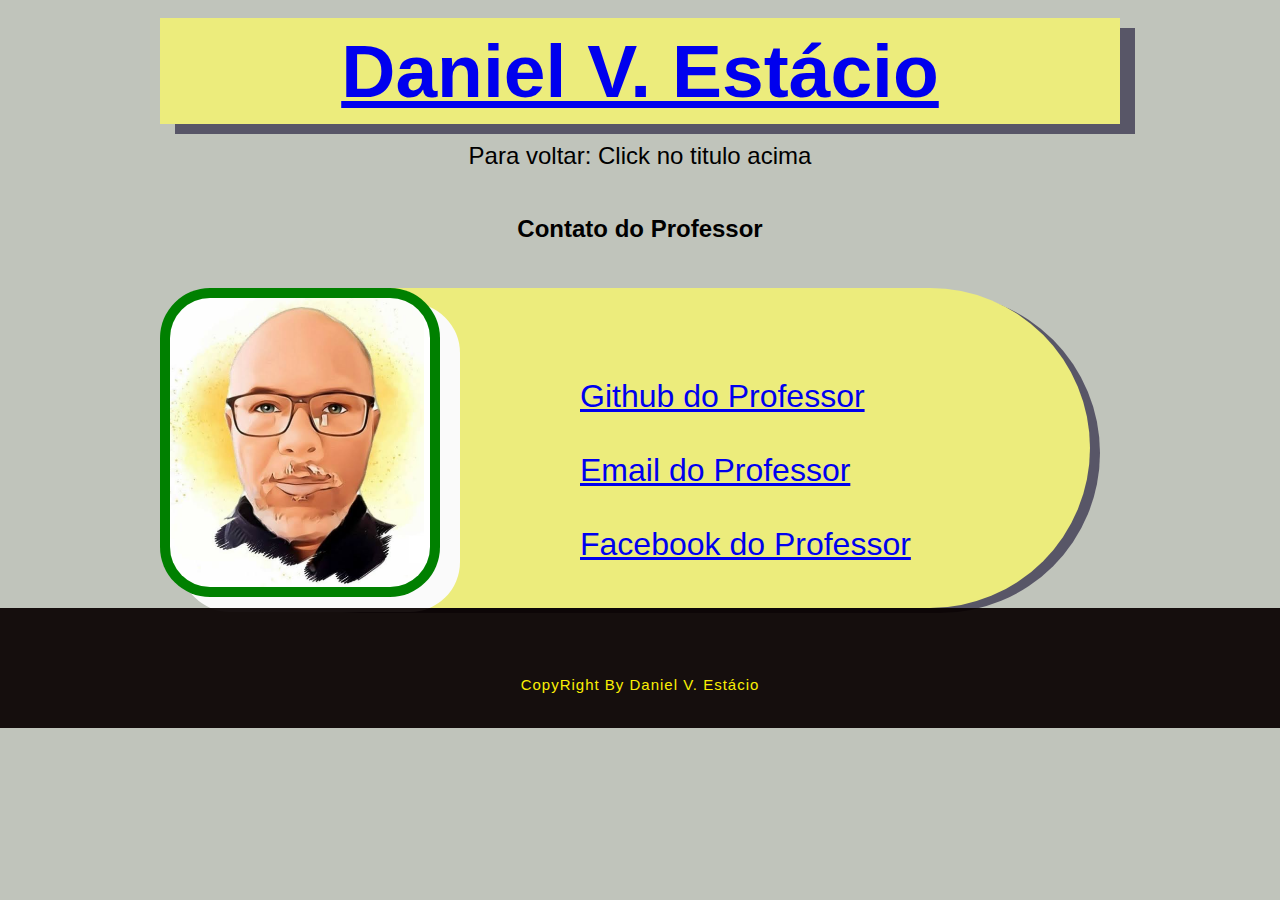
==== contato.html @ de7e5e83 "Add files via upload" ====
<DOCTYPE html>
<html lang="pt-br">
<head>
    <meta charset="UTF-8">
    <meta name="viewport" content="width=device-width, initial-scale=1.0">
    <link rel="stylesheet" href="contato.css" type="text/css">
    <title>Daniel V. Estácio</title>
</head>
<body>
    <main>
        <section class="corpo">
            <div class="conteudo">
                <br>
                <h1 class="titulo-principal"><a href="index.html">Daniel V. Estácio</a></h1>
            <br>
            <center>
                <font size="5"> Para voltar: Click no titulo acima</font>       
            <br>
            <nav class="inicio">
                <a id="contato" href="contato.html"></a>
                <h2 id="contato-frase">Contato do Professor</h2>
                <br>
            
            </div>
            <div class="imagem">
                <img src="foto4.png">
            </div>
            
                <div class="texto">
                    <font size="6">
                        <a href="https://github.com/DanielVestacio" rel="external" target="_blank">Github do Professor</a>
                        <br>
                        <br>
                        <a href="https://mail.google.com/mail/u/0/?fs=1&to=daniel.estacio@escola.pr.gov.br&tf=cm" rel="external" target="_blank">Email do Professor</a>
                        <br>
                        <br>
                        <a href="https://www.facebook.com/danielestacio.estacio" rel="external" target="_blank">Facebook do Professor</a>
                    </font>                        
                </div>     
                <h3 class="contato-lista"> 
                
        </section>
              <!--Rodapé--->
                <footer>
                    <br>
                <p class="end">CopyRight By Daniel V. Estácio</p>
            </footer>
                
    </main>                    
          
</body>
</html>
---- contato.css ----
body{
    background-color: #c0c4bb;
  }

.corpo {
    width: 960px;
    margin: auto;
}

.conteudo {
    display: table;
    width: 960px;
}

.imagem {
    display: table-cell;
    float: left;
}  

.texto {
    display: table-cell;
    float: left;
    width: 400px;
    margin-top: 90px; 
    margin-left: 140px;
}

.titulo-principal {
    background-color: rgb(236, 236, 124);
    color: rgb(35, 4, 127);
    max-width: 960px;
    margin: 0 auto;
    text-align: center;
    padding: 10px;
    box-shadow: 15px 10px rgb(88, 86, 103);
  }

  .contato-lista{
    background-color: rgb(236, 236, 124);
    color: rgb(35, 4, 127);
    max-width: 900px;
    margin: 0 auto;
    text-align: center;
    padding: 160px;
    border-radius: 600px;
    box-shadow: 10px 5px rgb(88, 86, 103);
  }

  *{
    padding: 0;
    margin: 0;
    font-family: 'Josefin Sans', sans-serif;
    box-sizing: border-box;
}

nav{
    display: flex;
    align-items: center;
    justify-content: space-between;
    padding: 45px;
    padding-left: 8%;
    padding-right: 8%;
}

h1{
    color: rgb(20, 1, 1);
    margin: 20px 0px 20px;
    font-size: 75px;
}

h4{
    color: rgba(245, 6, 6, 0.8);
    letter-spacing: 2px;
    font-size: 20px;
}

h3{
    color: #fff;
    font-size: 25px;
    margin-bottom: 50px;
}

img {
    max-width: 700px;
    width: 700px;
     background-color: green;
     color: rgb(244, 8, 8);
     max-width: 280px;
     margin: 0 auto;
     text-align: center;
    padding: 10px;
    border-radius: 50px;
    box-shadow: 20px 15px rgb(250, 250, 250); 
}

footer{
    position: relative;
    width: 100%;
    height: 120px;
    background-color: #070000ed;
    display: flex;
    flex-direction: column;
    align-items: center;
    justify-content: center;
}

footer p{
    color: rgb(250, 238, 4);
    font-size: 15px;
    width: 500px;
    text-align: center;
    margin-top: 15px;
    letter-spacing: 1px;
    line-height: 23px;
}
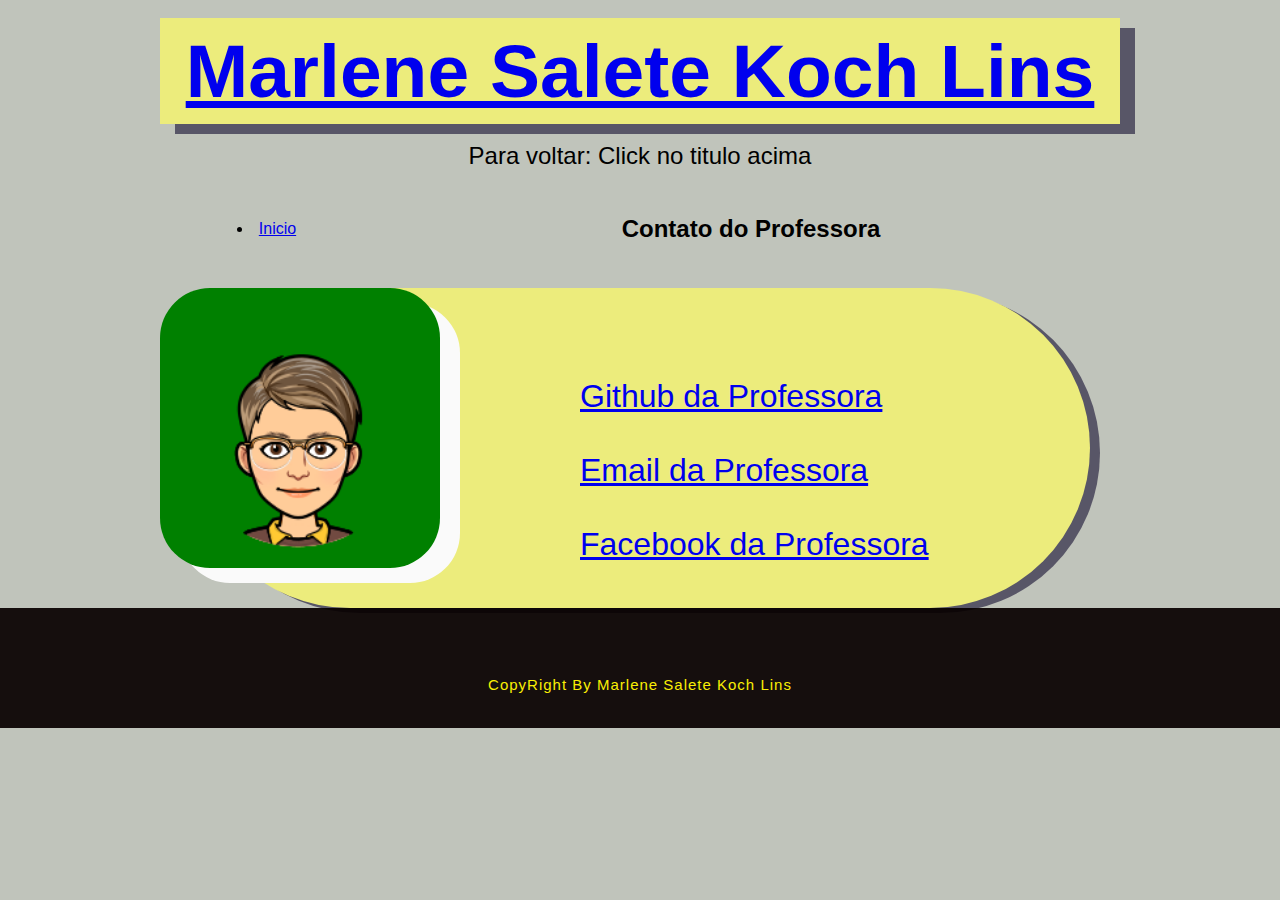
==== commit 5188fef6: "Atualização para Marlene" ====
--- a/contato.html
+++ b/contato.html
@@ -1,52 +1,52 @@
 <DOCTYPE html>
-<html lang="pt-br">
-<head>
-    <meta charset="UTF-8">
-    <meta name="viewport" content="width=device-width, initial-scale=1.0">
-    <link rel="stylesheet" href="contato.css" type="text/css">
-    <title>Daniel V. Estácio</title>
-</head>
-<body>
-    <main>
-        <section class="corpo">
-            <div class="conteudo">
+    <html lang="pt-br">
+    <head>
+        <meta charset="UTF-8">
+        <meta name="viewport" content="width=device-width, initial-scale=1.0">
+        <link rel="stylesheet" href="contato.css" type="text/css">
+        <title>Marlene Salete Koch lins</title>
+    </head>
+    <body>
+        <main>
+            <section class="corpo">
+                <div class="conteudo">
+                    <br>
+                    <h1 class="titulo-principal"><a href="index.html">Marlene Salete Koch Lins</a></h1>
                 <br>
-                <h1 class="titulo-principal"><a href="index.html">Daniel V. Estácio</a></h1>
-            <br>
-            <center>
-                <font size="5"> Para voltar: Click no titulo acima</font>       
-            <br>
-            <nav class="inicio">
-                <a id="contato" href="contato.html"></a>
-                <h2 id="contato-frase">Contato do Professor</h2>
+                <center>
+                    <font size="5"> Para voltar: Click no titulo acima</font>       
                 <br>
-            
-            </div>
-            <div class="imagem">
-                <img src="foto4.png">
-            </div>
-            
-                <div class="texto">
-                    <font size="6">
-                        <a href="https://github.com/DanielVestacio" rel="external" target="_blank">Github do Professor</a>
+                <nav class="inicio">
+                    <li><a href="index.html">Inicio</a></li>
+                    <a id="contato" href="contato.html"></a>
+                    <h2 id="contato-frase">Contato do Professora</h2>
+                    <br>
+                
+                </div>
+                <div class="imagem">
+                    <img src="foto4.png">
+                </div>
+                
+                    <div class="texto">
+                        <font size="6">
+                            <a href="https://github.com/MarleneLins" rel="external" target="_blank">Github da Professora</a>
+                            <br>
+                            <br>
+                            <a href="https://mail.google.com/mail/u/0/?fs=1&to=marlene.lins@escola.pr.gov.br&tf=cm" rel="external" target="_blank">Email da Professora</a>
+                            <br>
+                            <br>
+                            <a href="https://www.facebook.com/marlene.lins.98" rel="external" target="_blank">Facebook da Professora</a></font>                        
+                    </div>     
+                    <h3 class="contato-lista"> 
+                    
+            </section>
+                  <!--Rodapé--->
+                    <footer>
                         <br>
-                        <br>
-                        <a href="https://mail.google.com/mail/u/0/?fs=1&to=daniel.estacio@escola.pr.gov.br&tf=cm" rel="external" target="_blank">Email do Professor</a>
-                        <br>
-                        <br>
-                        <a href="https://www.facebook.com/danielestacio.estacio" rel="external" target="_blank">Facebook do Professor</a>
-                    </font>                        
-                </div>     
-                <h3 class="contato-lista"> 
-                
-        </section>
-              <!--Rodapé--->
-                <footer>
-                    <br>
-                <p class="end">CopyRight By Daniel V. Estácio</p>
-            </footer>
-                
-    </main>                    
-          
-</body>
-</html>+                    <p class="end">CopyRight By Marlene Salete Koch Lins</p>
+                </footer>
+                    
+        </main>                    
+              
+    </body>
+    </html>--- a/contato.css
+++ b/contato.css
@@ -116,8 +116,3 @@
 
 
 
-
-
-
-
-
